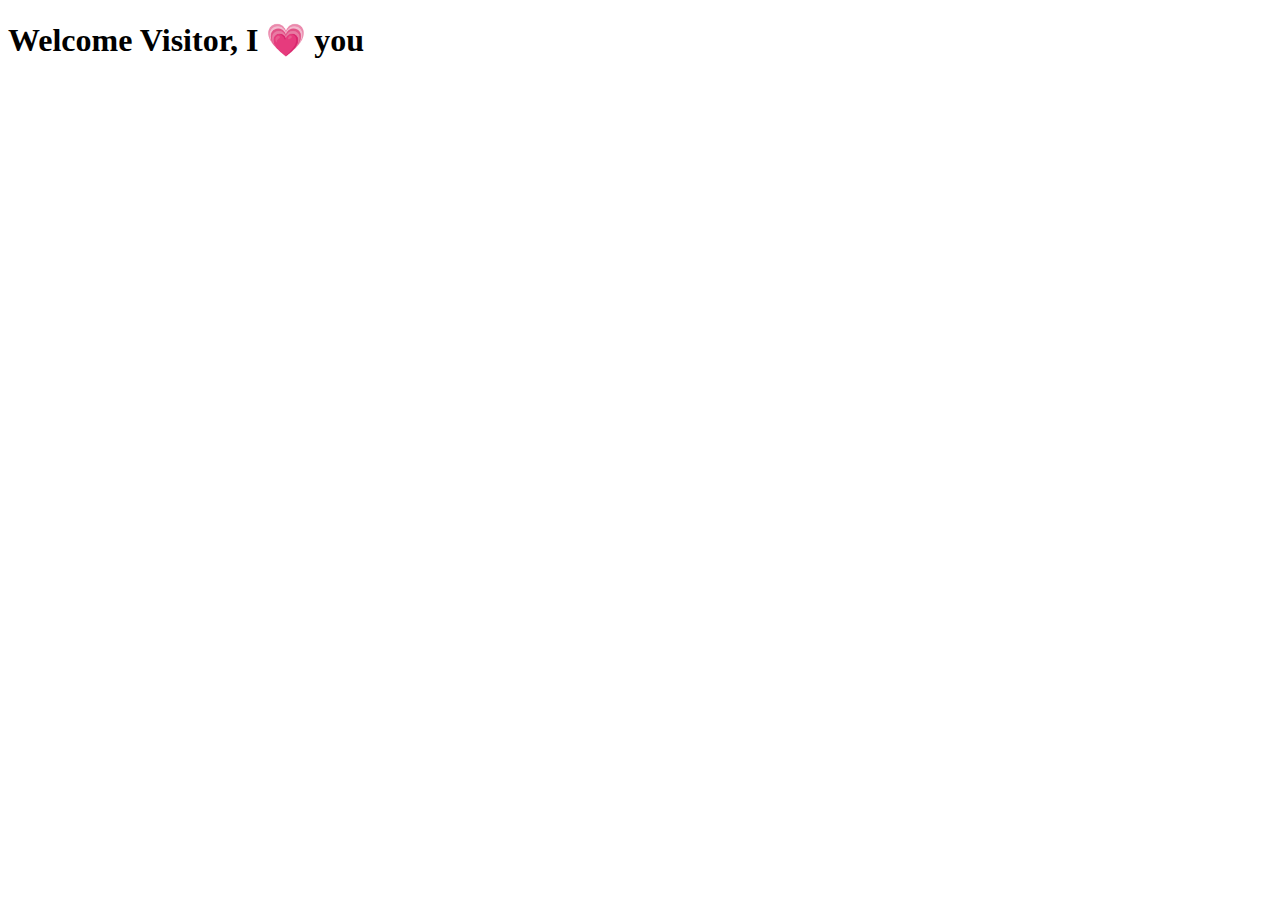
==== index.html @ dc631b95 "fist commit" ====
<!DOCTYPE html>
<html lang="en-us">
    <head>
        <meta charset="UTF-8"/> <!-- unicode transformation formate Encoding to support all languages (en - ar - es)-->
        <meta http-equiv="X-UA-Compatible" content="IE=edge">
        <meta name="viewport" content="width=device-width, initial-scale=1.0"> <!--to look good on all devices-->
        <title>Abulwafa </title>
        <meta name="description" content="Software engineer simply loves building websites">
        <meta name="keywords" content="software engineer, software developer, .net developer">
        <meta name="author" content="Mohammad Abulwafa">
        
        <!-- The <base> element specifies the base URL and/or target for all relative URLs in a page-->
        <!-- The <base> element Specify a default URL and a default target for all links on a page-->
        <!-- The <base> tag must have either an href or a target attribute present, or both.-->
        <!-- <base href="https://www.abulwafa.com/" target="_blank"> -->
        <!-- <meta http-equiv="refresh" content="30"> --> <!--refreshes documents every 30 seconds-->
        <!-- <meta name="copyright" content="Your Company Or Brand Name" />-->
    </head>
    <body>
        <h1>
            Welcome Visitor, I &#128151 you
        </h1>
        
        <script src="js/jquery-3.6.0.min.js"></script>
        <script src="js/script.js"></script>
    </body>
</html>
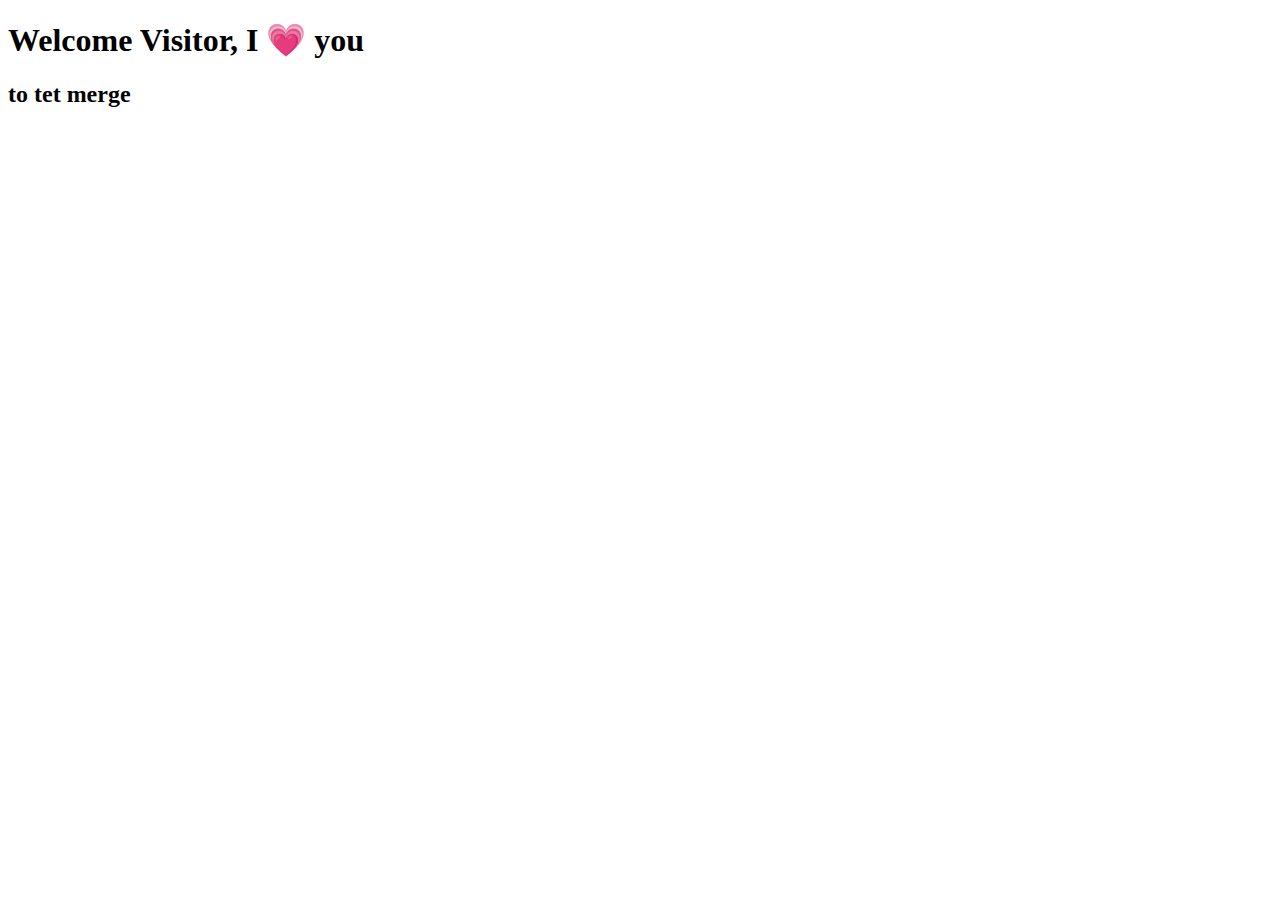
==== commit 25893bb2: "Update index.html" ====
--- a/index.html
+++ b/index.html
@@ -20,8 +20,11 @@
         <h1>
             Welcome Visitor, I &#128151 you
         </h1>
+        <h2>
+            to tet merge
+        </h2>
         
         <script src="js/jquery-3.6.0.min.js"></script>
         <script src="js/script.js"></script>
     </body>
-</html>+</html>
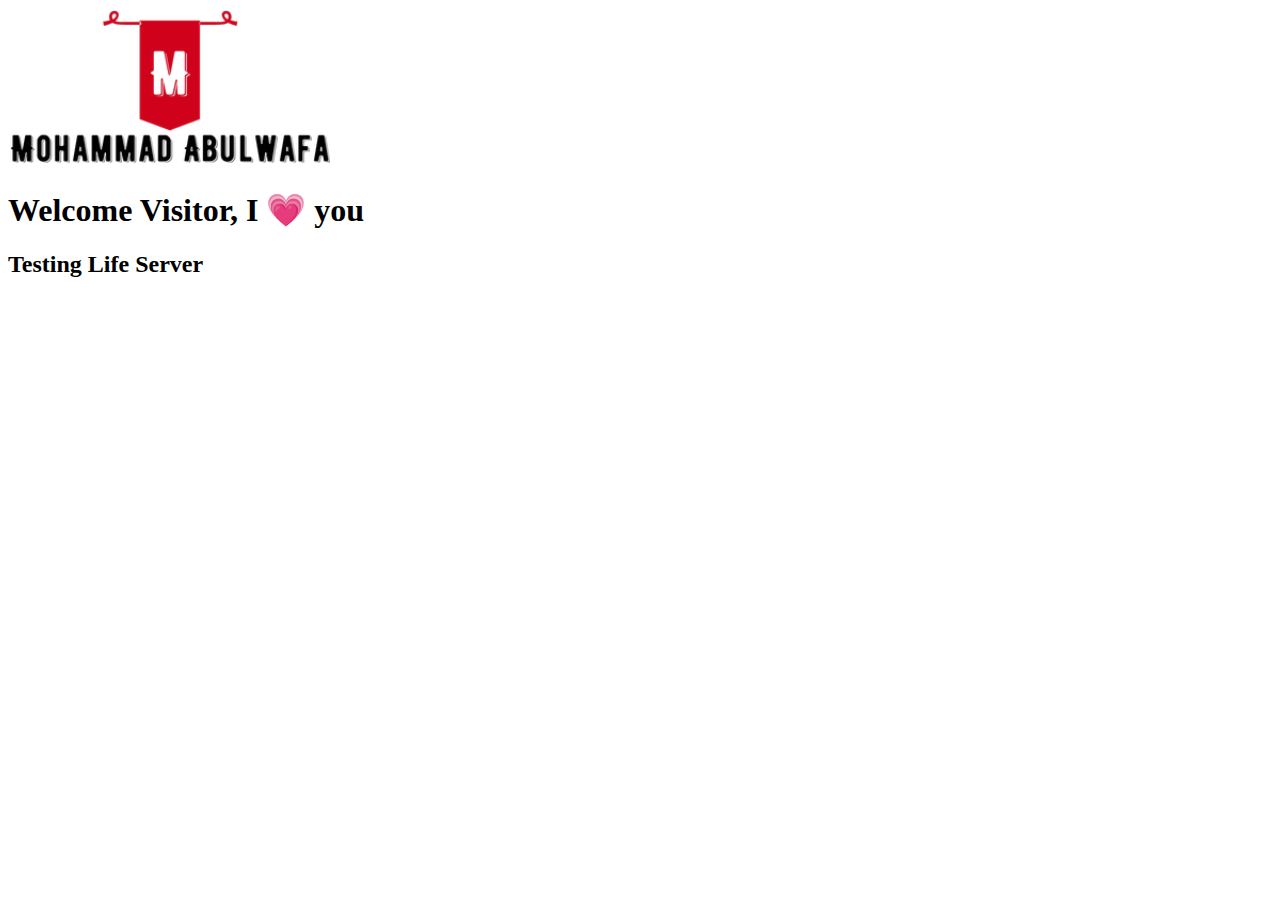
==== commit 61f7dce9: "add website icon" ====
--- a/index.html
+++ b/index.html
@@ -4,10 +4,13 @@
         <meta charset="UTF-8"/> <!-- unicode transformation formate Encoding to support all languages (en - ar - es)-->
         <meta http-equiv="X-UA-Compatible" content="IE=edge">
         <meta name="viewport" content="width=device-width, initial-scale=1.0"> <!--to look good on all devices-->
-        <title>Abulwafa </title>
+        <title>M Abulwafa </title>
         <meta name="description" content="Software engineer simply loves building websites">
         <meta name="keywords" content="software engineer, software developer, .net developer">
         <meta name="author" content="Mohammad Abulwafa">
+
+        <link rel="shortcut icon" href="images/favicon.ico" type="image/x-icon">
+        <link rel="icon" href="images/favicon.ico" type="image/x-icon">
         
         <!-- The <base> element specifies the base URL and/or target for all relative URLs in a page-->
         <!-- The <base> element Specify a default URL and a default target for all links on a page-->
@@ -17,11 +20,12 @@
         <!-- <meta name="copyright" content="Your Company Or Brand Name" />-->
     </head>
     <body>
+        <img src="images/logo1.png">
         <h1>
             Welcome Visitor, I &#128151 you
         </h1>
         <h2>
-            to tet merge
+            Testing Life Server
         </h2>
         
         <script src="js/jquery-3.6.0.min.js"></script>
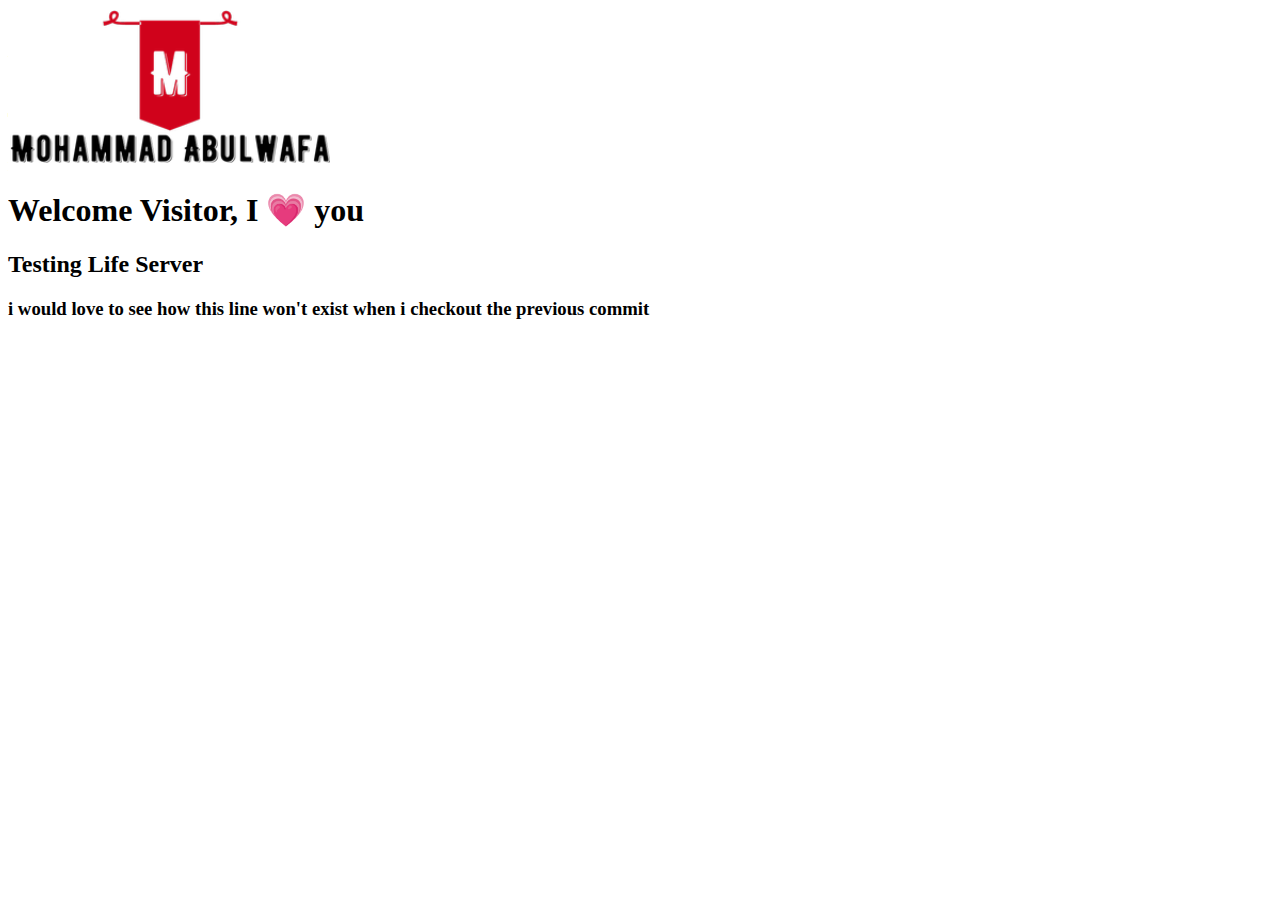
==== commit 9875fc68: "add h3 tag" ====
--- a/index.html
+++ b/index.html
@@ -27,6 +27,7 @@
         <h2>
             Testing Life Server
         </h2>
+        <h3> i would love to see how this line won't exist when i checkout the previous commit</h3>
         
         <script src="js/jquery-3.6.0.min.js"></script>
         <script src="js/script.js"></script>
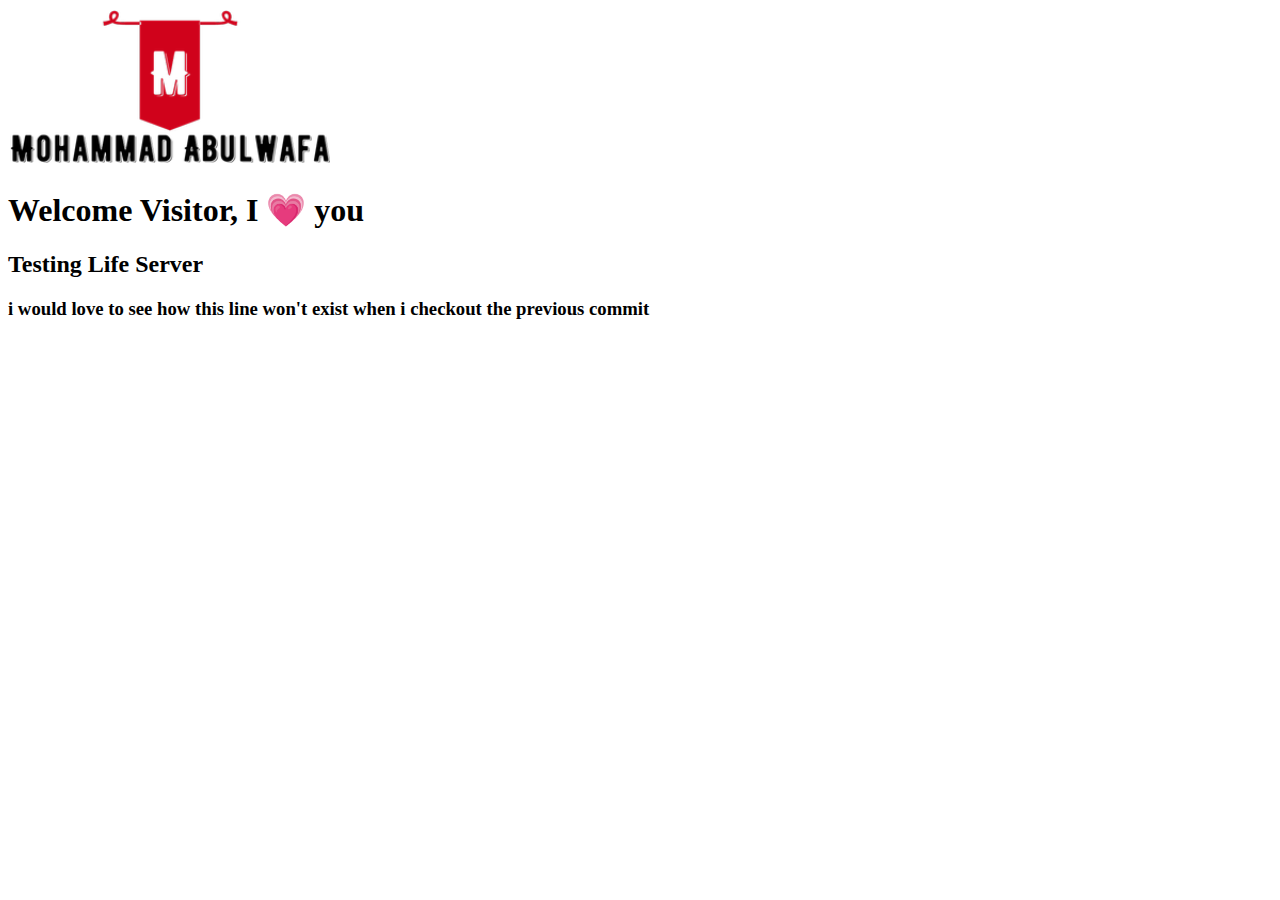
==== commit 14dae6ac: "add bootstrap 5 cdn" ====
--- a/index.html
+++ b/index.html
@@ -11,6 +11,10 @@
 
         <link rel="shortcut icon" href="images/favicon.ico" type="image/x-icon">
         <link rel="icon" href="images/favicon.ico" type="image/x-icon">
+
+        <!-- Bootstrap CSS -->
+        <link href="https://cdn.jsdelivr.net/npm/bootstrap@5.0.0/dist/css/bootstrap.min.css" rel="stylesheet" integrity="sha384-wEmeIV1mKuiNpC+IOBjI7aAzPcEZeedi5yW5f2yOq55WWLwNGmvvx4Um1vskeMj0" crossorigin="anonymous">
+
         
         <!-- The <base> element specifies the base URL and/or target for all relative URLs in a page-->
         <!-- The <base> element Specify a default URL and a default target for all links on a page-->
@@ -29,6 +33,8 @@
         </h2>
         <h3> i would love to see how this line won't exist when i checkout the previous commit</h3>
         
+        <!-- Option 1: Bootstrap Bundle with Popper -->
+        <script src="https://cdn.jsdelivr.net/npm/bootstrap@5.0.0/dist/js/bootstrap.bundle.min.js" integrity="sha384-p34f1UUtsS3wqzfto5wAAmdvj+osOnFyQFpp4Ua3gs/ZVWx6oOypYoCJhGGScy+8" crossorigin="anonymous"></script>
         <script src="js/jquery-3.6.0.min.js"></script>
         <script src="js/script.js"></script>
     </body>
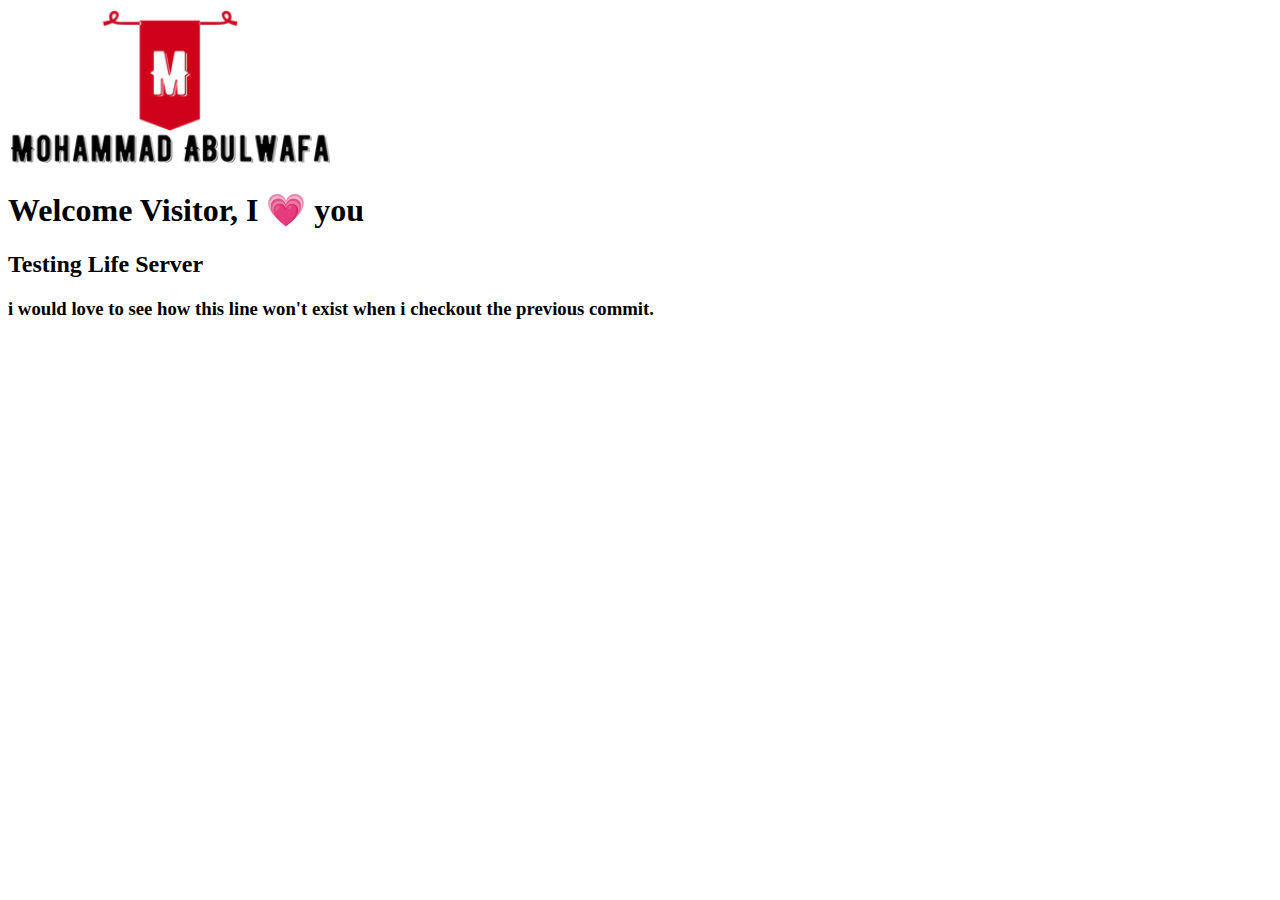
==== commit cc012012: "Update index.html" ====
--- a/index.html
+++ b/index.html
@@ -31,7 +31,7 @@
         <h2>
             Testing Life Server
         </h2>
-        <h3> i would love to see how this line won't exist when i checkout the previous commit</h3>
+        <h3> i would love to see how this line won't exist when i checkout the previous commit.</h3>
         
         <!-- Option 1: Bootstrap Bundle with Popper -->
         <script src="https://cdn.jsdelivr.net/npm/bootstrap@5.0.0/dist/js/bootstrap.bundle.min.js" integrity="sha384-p34f1UUtsS3wqzfto5wAAmdvj+osOnFyQFpp4Ua3gs/ZVWx6oOypYoCJhGGScy+8" crossorigin="anonymous"></script>
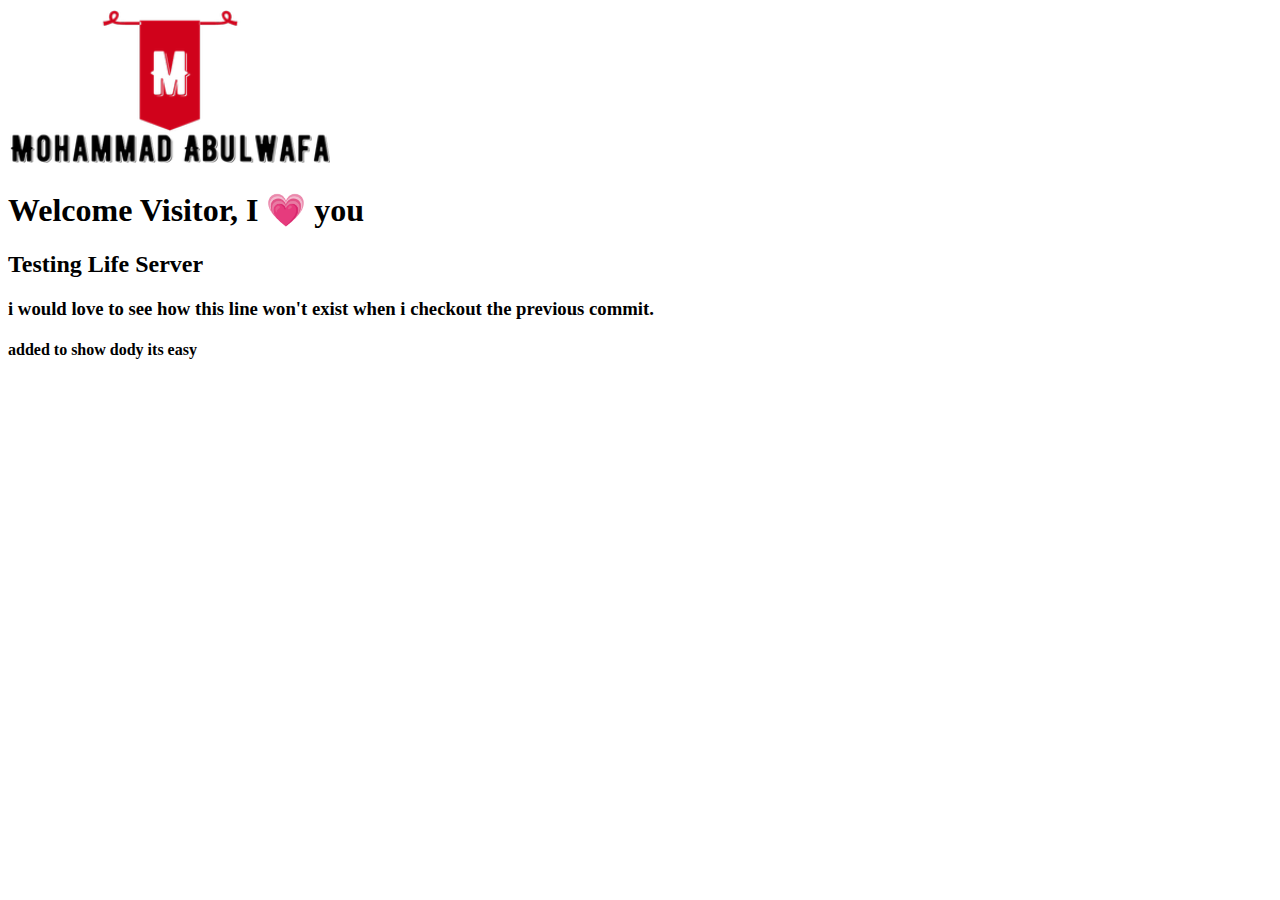
==== commit b16d4bb5: "modified index by adding h4 tag" ====
--- a/index.html
+++ b/index.html
@@ -32,6 +32,7 @@
             Testing Life Server
         </h2>
         <h3> i would love to see how this line won't exist when i checkout the previous commit.</h3>
+        <h4>added to show dody its easy</h4>
         
         <!-- Option 1: Bootstrap Bundle with Popper -->
         <script src="https://cdn.jsdelivr.net/npm/bootstrap@5.0.0/dist/js/bootstrap.bundle.min.js" integrity="sha384-p34f1UUtsS3wqzfto5wAAmdvj+osOnFyQFpp4Ua3gs/ZVWx6oOypYoCJhGGScy+8" crossorigin="anonymous"></script>
